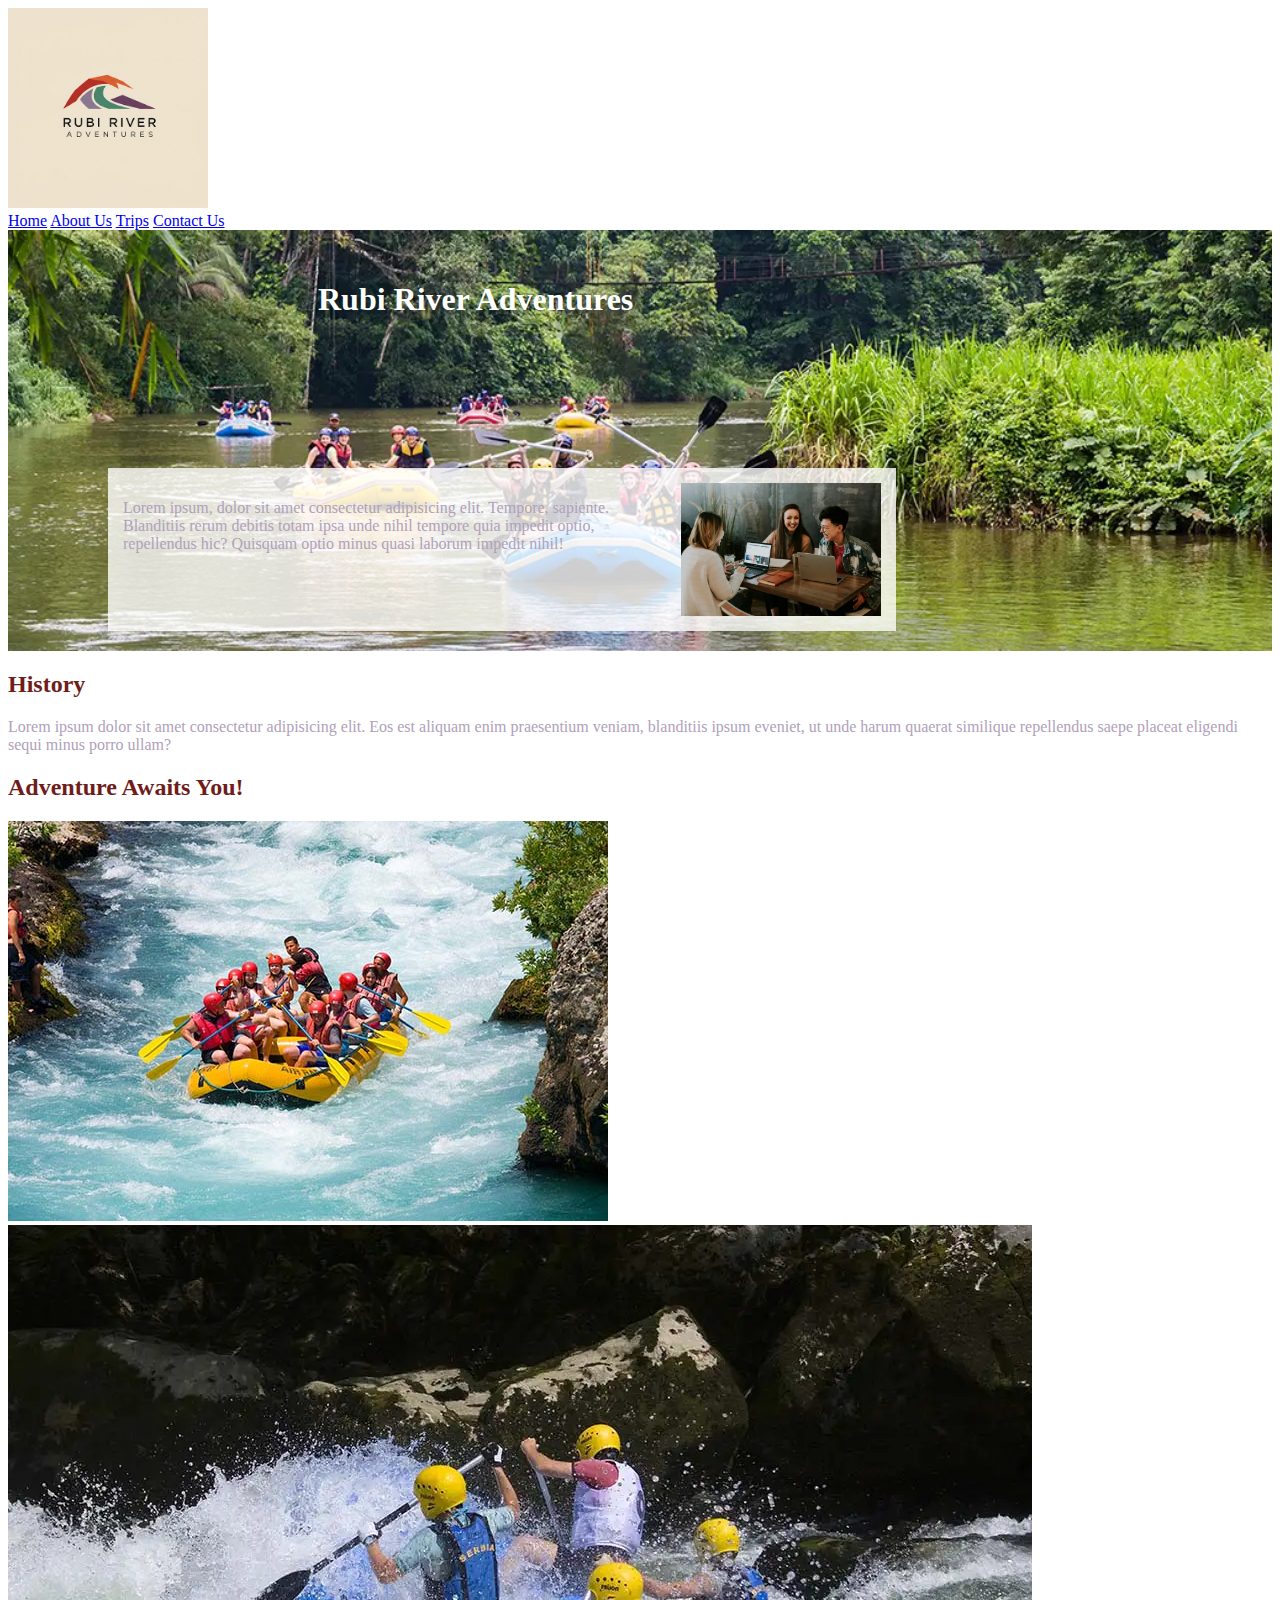
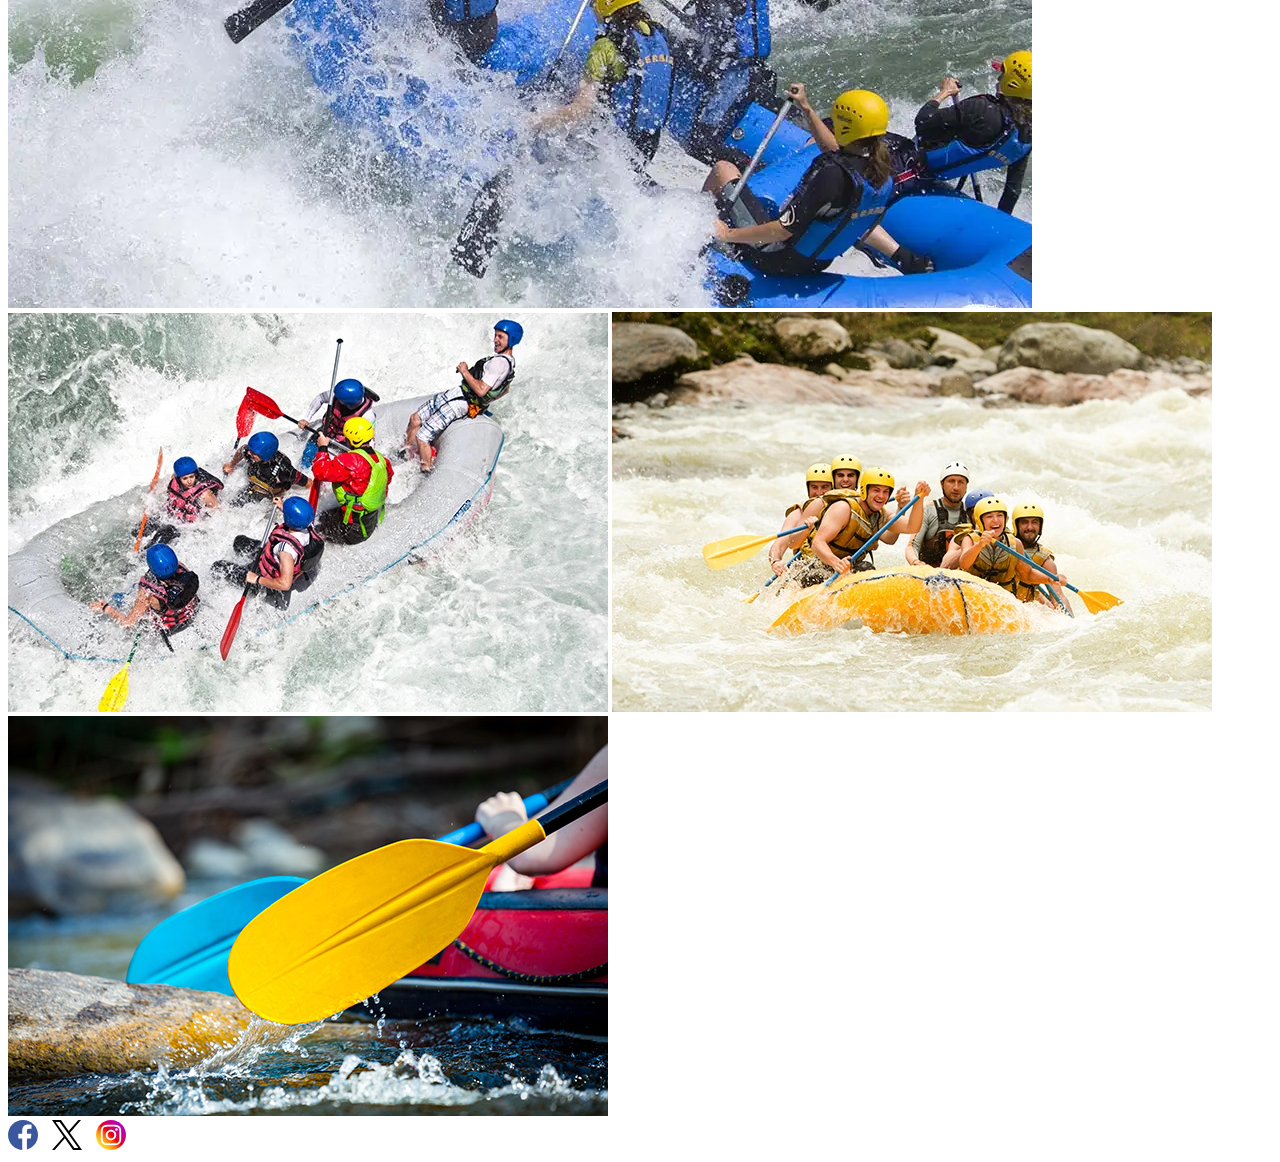
==== wwr/about.html @ 9c2ca19d "added CSS for social links" ====
<!DOCTYPE html>
<html lang="en-US">
<head><meta charset="utf-8">
<meta name="viewport" content="width=device-width,initial-scale = 1.0">
<link rel="stylesheet" href="styles/rafting.css">
<title>About Us</title>
<meta name="description" content="White Water Rapids about us page">
<meta name="author" content="Monica Araceli Kyne">
<link rel="preconnect" href="https://fonts.googleapis.com">
<link rel="preconnect" href="https://fonts.gstatic.com" crossorigin>
<link href="https://fonts.googleapis.com/css2?family=Noto+Sans:ital,wght@0,100..900;1,100..900&family=Winky+Sans:ital,wght@0,300..900;1,300..900&display=swap" rel="stylesheet">
</head>

<body>
    <header>
        <img src="images/logo.jpg" alt="Rubi River Adventures logo" width="200">
        <nav>
            <a href="index.html">Home</a>
            <a href="about.html">About Us</a>
            <a href="trips.html">Trips</a>
            <a href="contact.html">Contact Us</a>
        </nav>
    </header>
    <main>
        <div class="hero">
            <img src="images/hero1.webp" alt="Hero on the white rapids">
            <h1>Rubi River Adventures</h1>
            <article>
                <img src="images/employee.webp" alt="happy employee" width="200">
                <p>Lorem ipsum, dolor sit amet consectetur adipisicing elit. Tempore, sapiente. Blanditiis rerum debitis totam ipsa unde nihil tempore quia impedit optio, repellendus hic? Quisquam optio minus quasi laborum impedit nihil!</p>
            </article>
        </div>
        <section>
            <h2>History</h2>
            <p>Lorem ipsum dolor sit amet consectetur adipisicing elit. Eos est aliquam enim praesentium veniam, blanditiis ipsum eveniet, ut unde harum quaerat similique repellendus saepe placeat eligendi sequi minus porro ullam?</p>
        </section>
        <section>
            <h2>Adventure Awaits You!</h2>
            <img src="images/rapids1.jpg" alt="Rafting">
            <img src="images/rapids2.webp" alt="Rafting">
            <img src="images/rapids3.webp" alt="Rafting">
            <img src="images/rapids4.webp" alt="Rafting">
            <img src="images/rapids5.jpg" alt="Rafting">
        </section>
    </main>
    <footer>
        <nav class="sociallinks">
            <a href="https://facebook.com">
                <img src="images/facebook.svg" alt="Facebook">
            </a>
            <a href="https://x.com">
                <img src="images/xtwitter.svg" alt="X">
            </a>
            <a href="https//instagram.com">
                <img src="images/instagram.svg" alt="instagram">
            </a>
        </nav>
    </footer>
</body>
</html>
---- wwr/styles/rafting.css ----
:root {
    --primary-color: #6F1D1B;
    --secondary-color: #B0A1BA;
    --accent1-color: #7A9B76;
    --accent2-color: #F29559;
}
h1, h2, h3, h4, h5, h6 {
    color: var(--primary-color);
}
p {
    color: var(--secondary-color);
}
.sociallinks a {
    text-decoration: none;
}
.sociallinks img {
    width: 30px;
    height: auto;
    margin-right: 10px;
}
.hero img {
    display: block;
    width: 100%;
    height: auto;
}
.hero {
    position: relative;
}
.hero h1 {
    position: absolute; 
    top: 20px; 
    left: 300px; 
    color: white; 
    padding: 10px;
}

.hero article {
    position: absolute; 
    bottom: 20px; 
    left: 100px; 
    background-color:rgba(255, 255, 255, 0.8); 
    padding: 15px;
    width: 60%; 
}

.hero article img {
    float: right; 
    margin-left: 15px;
    width: 200px;
}
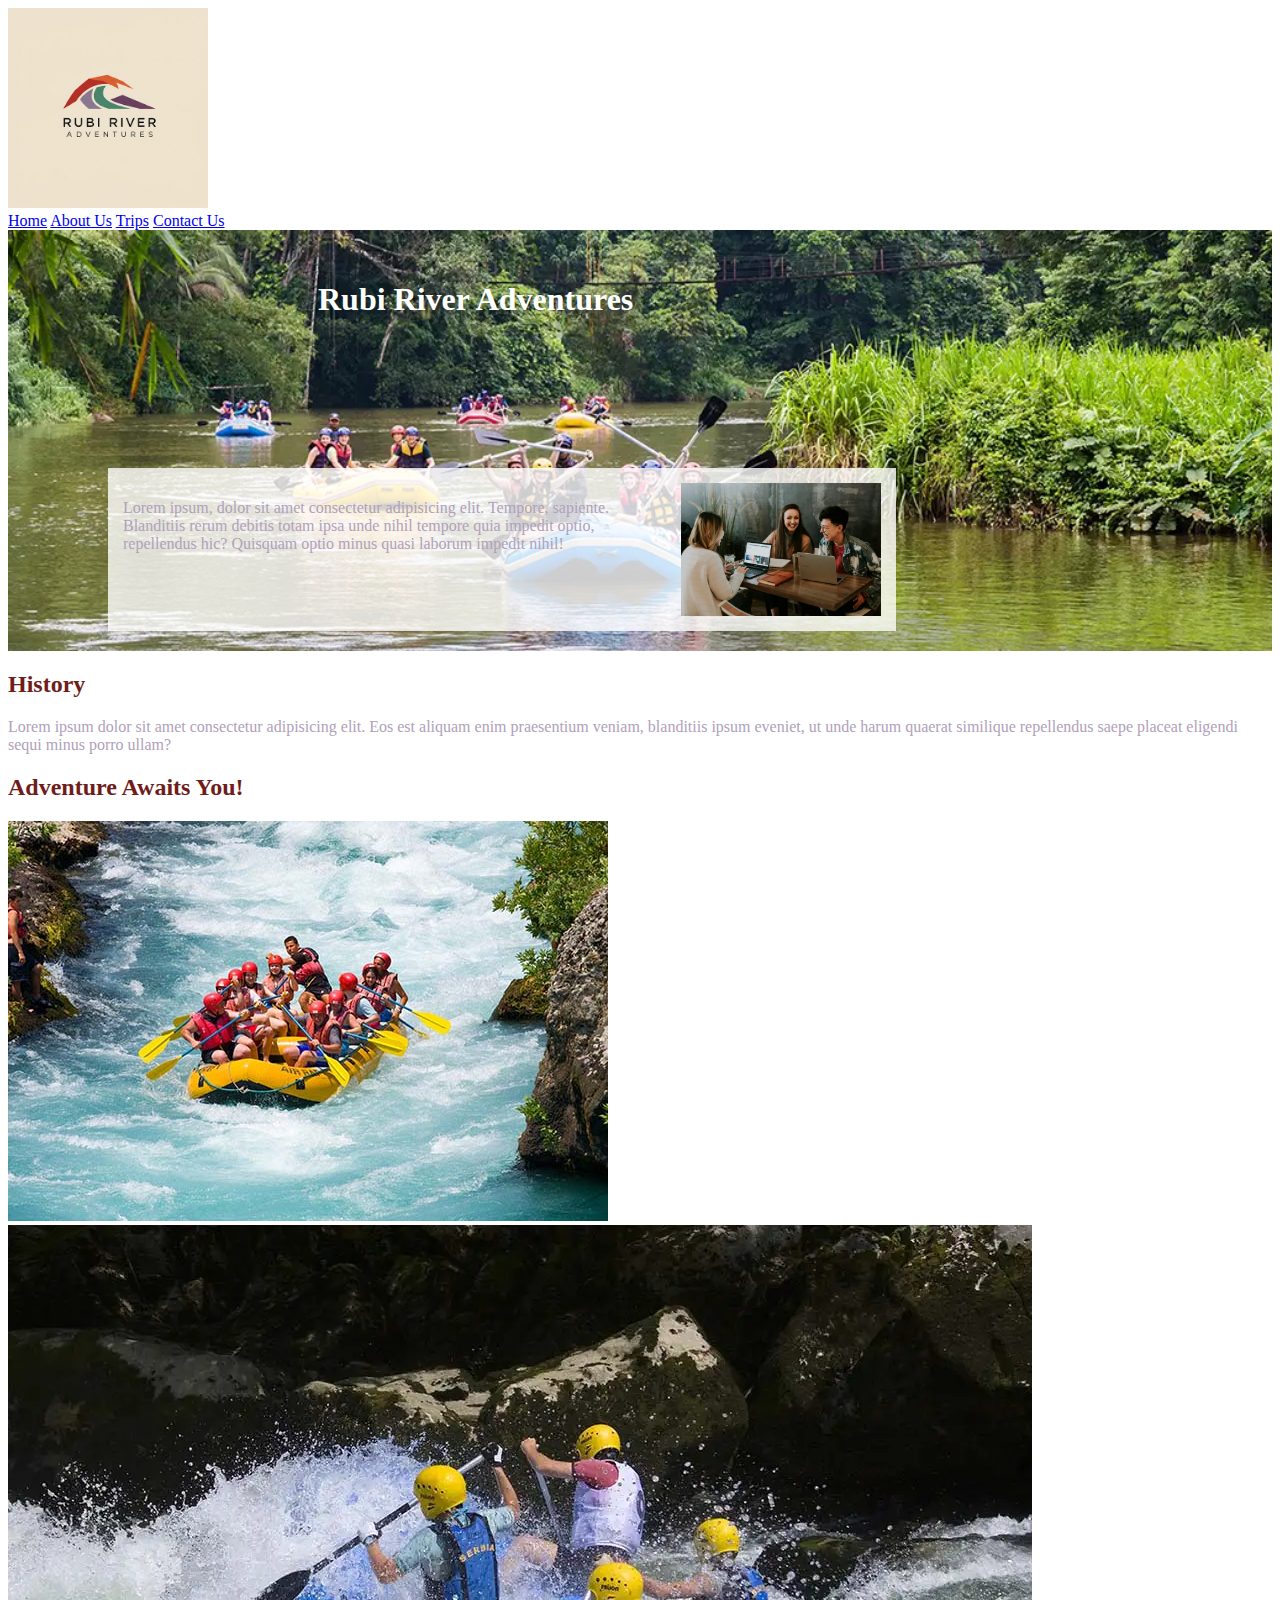
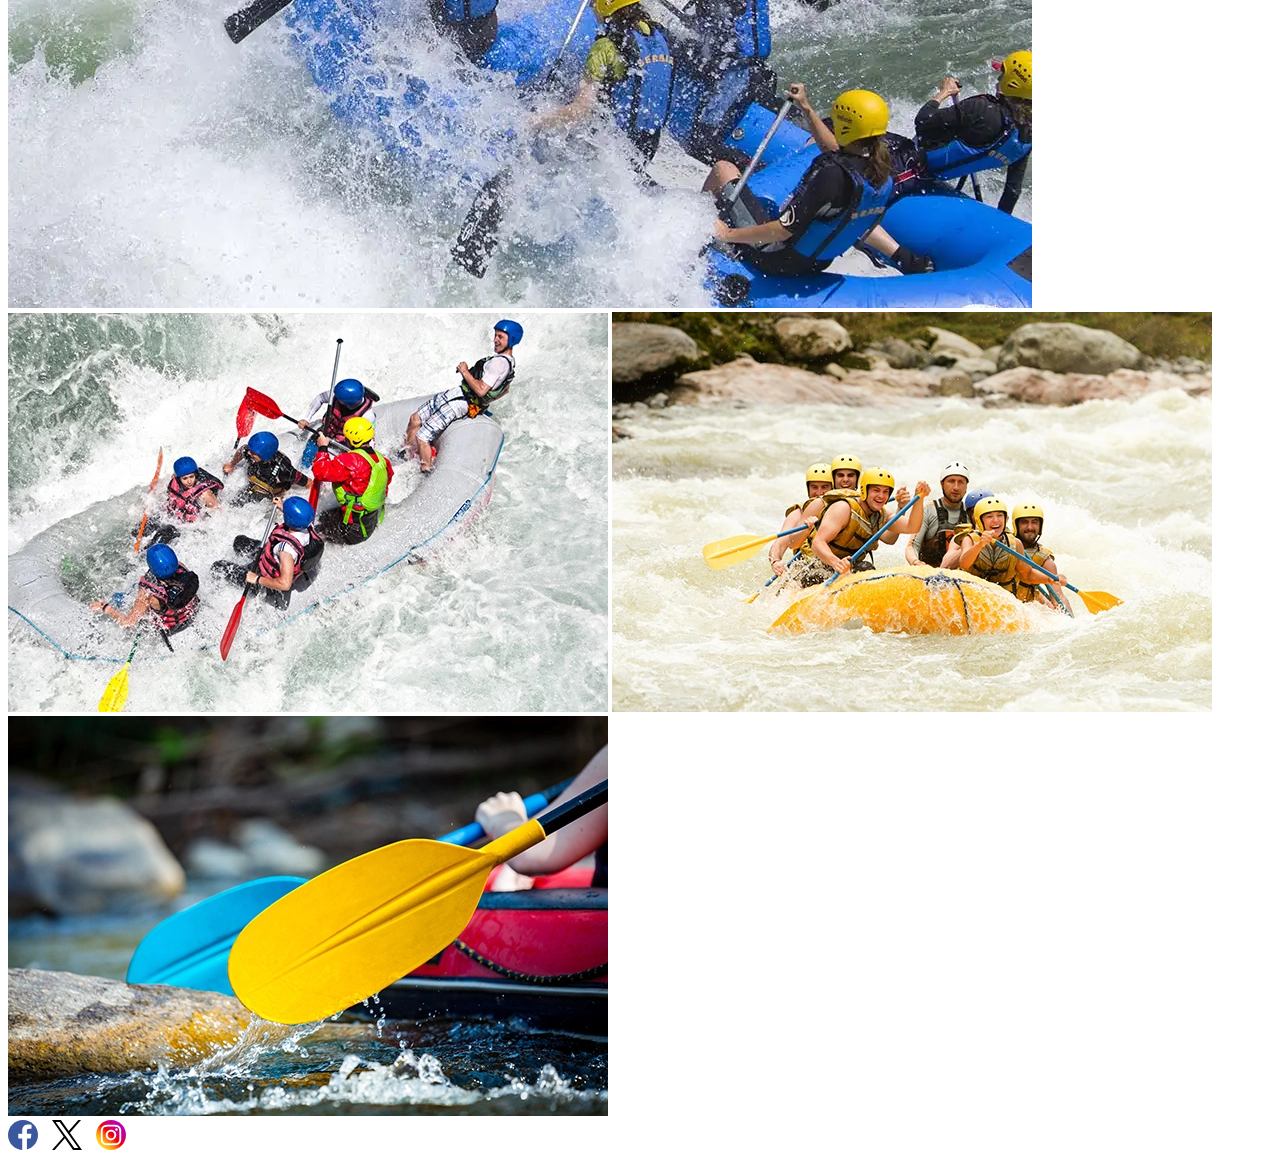
==== commit 140caf80: "added photo" ====
--- a/wwr/about.html
+++ b/wwr/about.html
@@ -40,7 +40,7 @@
             <img src="images/rapids2.webp" alt="Rafting">
             <img src="images/rapids3.webp" alt="Rafting">
             <img src="images/rapids4.webp" alt="Rafting">
-            <img src="images/rapids5.jpg" alt="Rafting">
+            <img src="images/rapids5.webp" alt="Rafting">
         </section>
     </main>
     <footer>
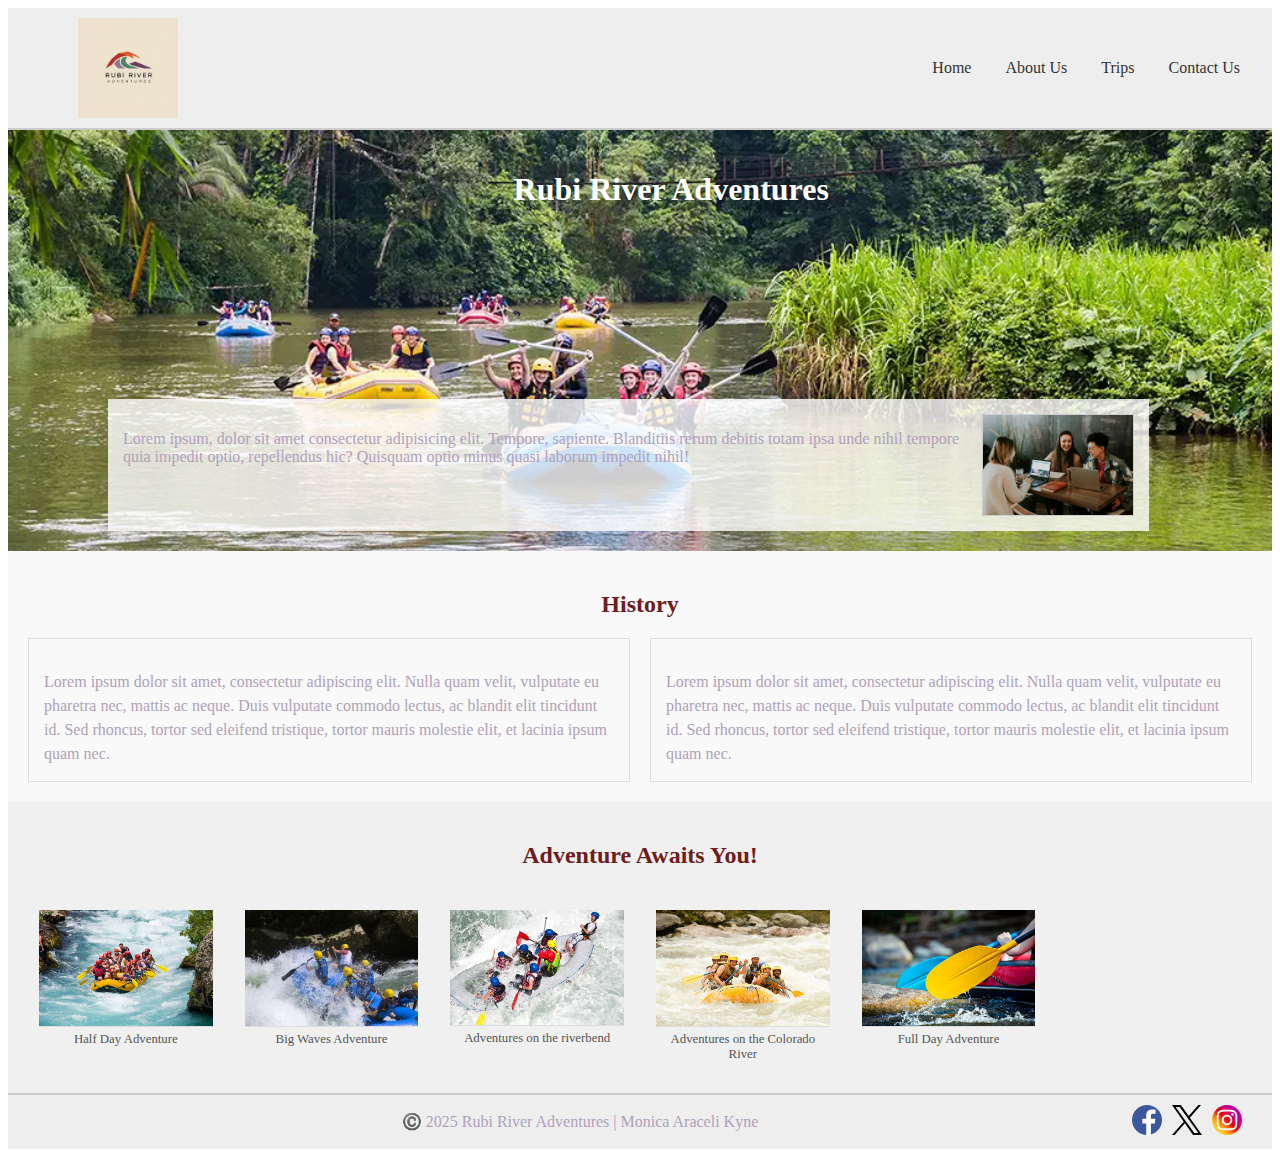
==== commit d7dd25d7: "updated styling for website" ====
--- a/wwr/about.html
+++ b/wwr/about.html
@@ -30,20 +30,44 @@
                 <p>Lorem ipsum, dolor sit amet consectetur adipisicing elit. Tempore, sapiente. Blanditiis rerum debitis totam ipsa unde nihil tempore quia impedit optio, repellendus hic? Quisquam optio minus quasi laborum impedit nihil!</p>
             </article>
         </div>
-        <section>
+        <section class="history">
             <h2>History</h2>
-            <p>Lorem ipsum dolor sit amet consectetur adipisicing elit. Eos est aliquam enim praesentium veniam, blanditiis ipsum eveniet, ut unde harum quaerat similique repellendus saepe placeat eligendi sequi minus porro ullam?</p>
+            <div class="history-content">
+                <article class="history-text">
+                    <p>Lorem ipsum dolor sit amet, consectetur adipiscing elit. Nulla quam velit, vulputate eu pharetra nec, mattis ac neque. Duis vulputate commodo lectus, ac blandit elit tincidunt id. Sed rhoncus, tortor sed eleifend tristique, tortor mauris molestie elit, et lacinia ipsum quam nec.</p>
+                </article>
+                
+                <article class="history-text">
+                    <p>Lorem ipsum dolor sit amet, consectetur adipiscing elit. Nulla quam velit, vulputate eu pharetra nec, mattis ac neque. Duis vulputate commodo lectus, ac blandit elit tincidunt id. Sed rhoncus, tortor sed eleifend tristique, tortor mauris molestie elit, et lacinia ipsum quam nec.</p>
+                </article>
+            </div>
         </section>
-        <section>
+        <section class="adventures">
             <h2>Adventure Awaits You!</h2>
-            <img src="images/rapids1.jpg" alt="Rafting">
-            <img src="images/rapids2.webp" alt="Rafting">
-            <img src="images/rapids3.webp" alt="Rafting">
-            <img src="images/rapids4.webp" alt="Rafting">
-            <img src="images/rapids5.webp" alt="Rafting">
+            <figure>
+                <img src="images/rapids1.jpg" alt="Rafting">
+                <figcaption>Half Day Adventure</figcaption>
+            </figure>
+            <figure>
+                <img src="images/rapids2.webp" alt="Rafting">
+                <figcaption>Big Waves Adventure</figcaption>
+            </figure>
+            <figure>
+                <img src="images/rapids3.webp" alt="Rafting">
+                <figcaption>Adventures on the riverbend</figcaption>
+            </figure>
+            <figure>
+                <img src="images/rapids4.webp" alt="Rafting">
+                <figcaption>Adventures on the Colorado River</figcaption>
+            </figure>
+            <figure>
+                <img src="images/rapids5.webp" alt="Rafting">
+                <figcaption>Full Day Adventure</figcaption>
+            </figure>
         </section>
     </main>
     <footer>
+        <p>©️ 2025 Rubi River Adventures | Monica Araceli Kyne</p>
         <nav class="sociallinks">
             <a href="https://facebook.com">
                 <img src="images/facebook.svg" alt="Facebook">
--- a/wwr/styles/rafting.css
+++ b/wwr/styles/rafting.css
@@ -29,9 +29,9 @@
 .hero h1 {
     position: absolute; 
     top: 20px; 
-    left: 300px; 
+    left: 40%; 
     color: white; 
-    padding: 10px;
+    
 }
 
 .hero article {
@@ -40,11 +40,136 @@
     left: 100px; 
     background-color:rgba(255, 255, 255, 0.8); 
     padding: 15px;
-    width: 60%; 
+    width: 80%; 
 }
 
 .hero article img {
-    float: right; 
+    float: right;
     margin-left: 15px;
-    width: 200px;
-}+    width: 150px; /* Smaller employee image */
+    border: 1px solid #ccc; /* Add a border */
+}
+header {
+    display: grid;
+    grid-template-columns: auto 1fr; /* Logo, Nav */
+    align-items: center;
+    padding: 10px 20px;
+    background-color: #eee; /* Light background */
+    border-bottom: 2px solid #ccc; /* Subtle border */
+}
+
+header img {
+    height: 100px; /* Smaller logo */
+    width: 100px;
+    padding-left: 50%;
+}
+
+header nav {
+    display: flex;
+    justify-content: flex-end;
+    align-items: center;
+}
+
+header nav a {
+    text-decoration: none;
+    padding: 8px 12px;
+    color: #333;
+    margin-left: 10px;
+}
+
+header nav a:hover {
+    background-color: #ddd;
+}
+.history {
+    display: block; /* Change display to block */
+    padding: 20px;
+    background-color: #f9f9f9;
+}
+
+.history h2 {
+    text-align: center;
+    margin-bottom: 20px;
+}
+
+.history-content {
+    display: flex;
+    flex-wrap: wrap; /* Allow text to wrap */
+    justify-content: center; /* Center horizontally */
+    align-items: center;  /* Center vertically */
+    gap: 20px;
+}
+
+.history-text {
+    flex: 1 1 300px; /* Distribute space, min width */
+    padding: 15px;
+    border: 1px solid #ddd;
+}
+
+.history-text p {
+    line-height: 1.5;
+    margin-bottom: 0;
+}
+
+.history-image {
+    flex: 0 0 auto; /* Don't grow or shrink */
+    width: 200px; /* Set image width */
+    order: 1; /* Place image in the middle */
+}
+
+.history-image img {
+    width: 100%;
+    height: auto;
+    display: block;
+}
+.adventures {  /* Changed selector */
+    display: grid;
+    grid-template-columns: repeat(auto-fit, minmax(180px, 1fr));
+    gap: 10px;
+    padding: 20px;
+    background-color: #f0f0f0;
+}
+
+.adventures h2 {
+    grid-column: 1 / -1;
+    text-align: center;
+    margin-bottom: 20px;
+}
+
+.adventures figure {
+    margin: 0;
+    padding: 10px;
+    border: 1px solid #eee;
+}
+
+.adventures figure img {
+    width: 100%;
+    height: auto;
+    display: block;
+    border-bottom: 1px solid #ddd;
+}
+
+.adventures figure figcaption {
+    font-size: 0.8em;
+    color: #555;
+    padding-top: 5px;
+    text-align: center;
+}
+footer {
+    display: flex;
+    justify-content: flex-end; /* Align social icons to the right */
+    align-items: center; /* Vertical alignment */
+    padding: 10px 20px;
+    background-color: #eee;
+    border-top: 2px solid #ccc;
+}
+
+footer nav.sociallinks {
+    display: flex; /* Redundant, but makes it explicit */
+    justify-content: flex-end; /* Align social icons to the right */
+    align-items: center; /* Vertical alignment */
+}
+footer p {
+    margin: 0 auto 0 0; /* Left margin: auto, others 0 */
+    text-align: center; /* Center the text */
+    flex: 1; /* Allow paragraph to grow */
+}
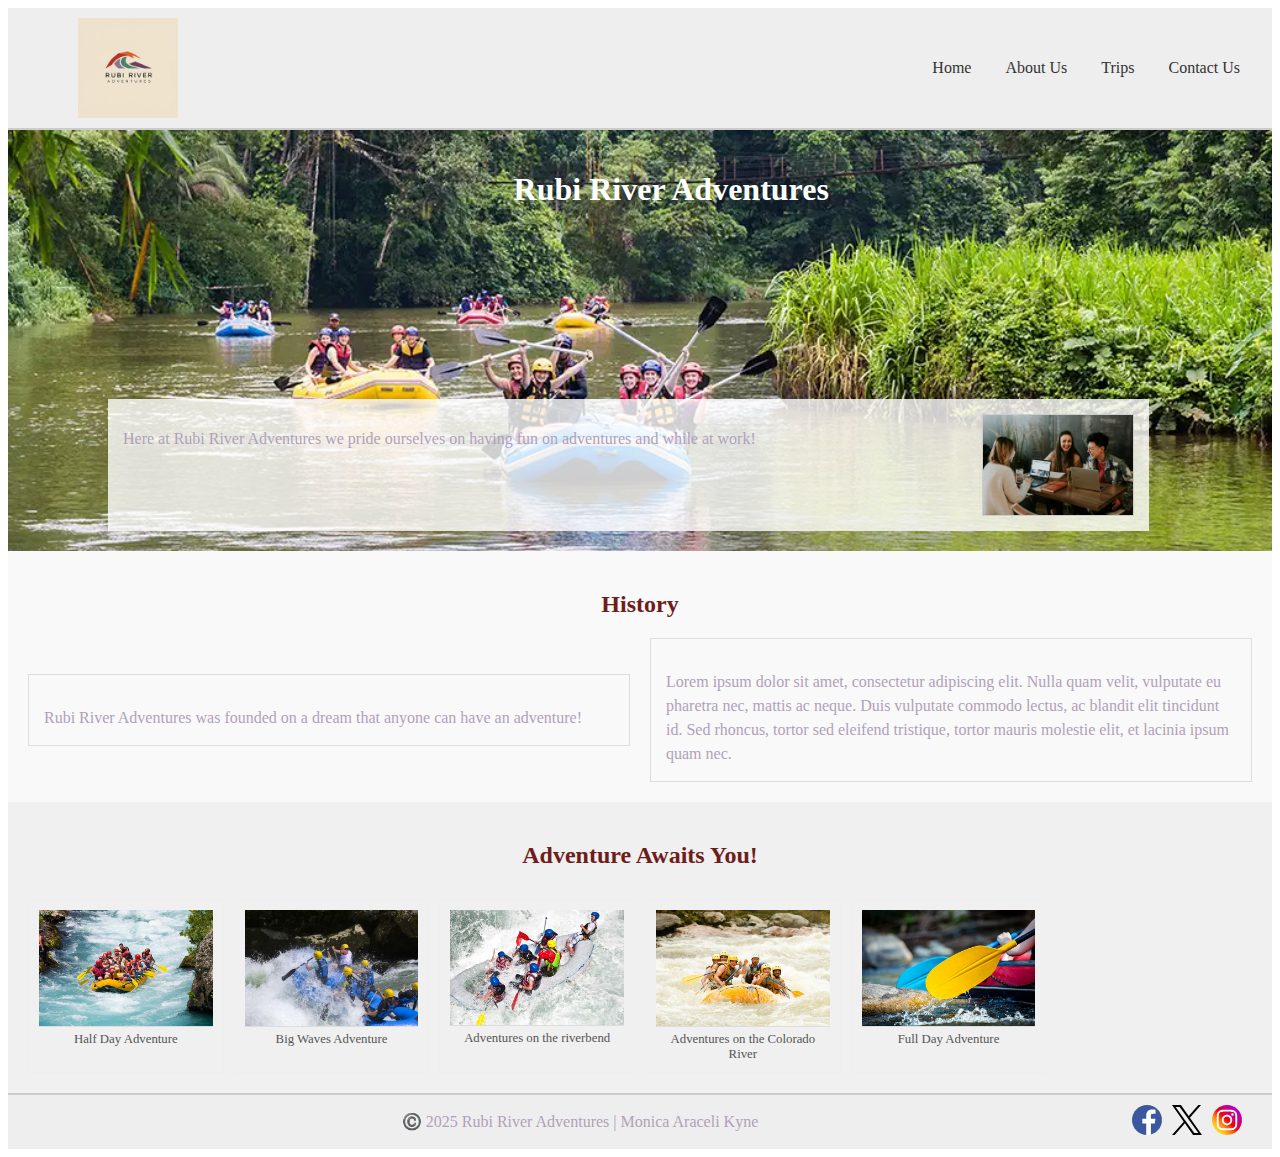
==== commit 38b96d48: "added descriptions" ====
--- a/wwr/about.html
+++ b/wwr/about.html
@@ -3,7 +3,7 @@
 <head><meta charset="utf-8">
 <meta name="viewport" content="width=device-width,initial-scale = 1.0">
 <link rel="stylesheet" href="styles/rafting.css">
-<title>About Us</title>
+<title>About Us - Rubi River Adventures</title>
 <meta name="description" content="White Water Rapids about us page">
 <meta name="author" content="Monica Araceli Kyne">
 <link rel="preconnect" href="https://fonts.googleapis.com">
@@ -27,14 +27,14 @@
             <h1>Rubi River Adventures</h1>
             <article>
                 <img src="images/employee.webp" alt="happy employee" width="200">
-                <p>Lorem ipsum, dolor sit amet consectetur adipisicing elit. Tempore, sapiente. Blanditiis rerum debitis totam ipsa unde nihil tempore quia impedit optio, repellendus hic? Quisquam optio minus quasi laborum impedit nihil!</p>
+                <p>Here at Rubi River Adventures we pride ourselves on having fun on adventures and while at work! </p>
             </article>
         </div>
         <section class="history">
             <h2>History</h2>
             <div class="history-content">
                 <article class="history-text">
-                    <p>Lorem ipsum dolor sit amet, consectetur adipiscing elit. Nulla quam velit, vulputate eu pharetra nec, mattis ac neque. Duis vulputate commodo lectus, ac blandit elit tincidunt id. Sed rhoncus, tortor sed eleifend tristique, tortor mauris molestie elit, et lacinia ipsum quam nec.</p>
+                    <p>Rubi River Adventures was founded on a dream that anyone can have an adventure!</p>
                 </article>
                 
                 <article class="history-text">
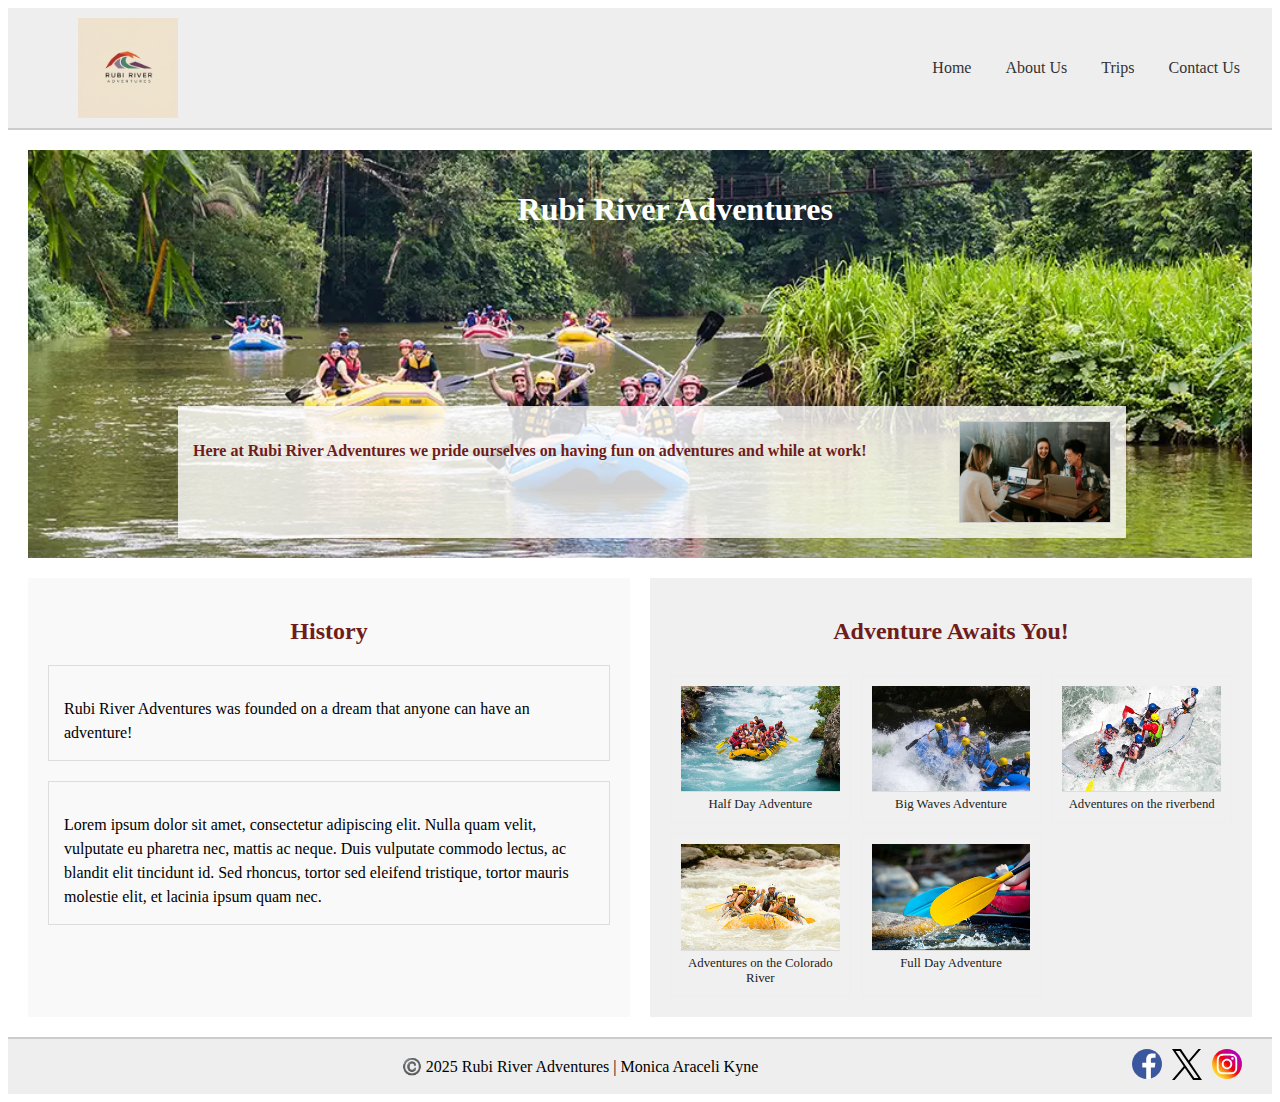
==== commit 421448fe: "updated about page" ====
--- a/wwr/about.html
+++ b/wwr/about.html
@@ -27,19 +27,19 @@
             <h1>Rubi River Adventures</h1>
             <article>
                 <img src="images/employee.webp" alt="happy employee" width="200">
-                <p>Here at Rubi River Adventures we pride ourselves on having fun on adventures and while at work! </p>
+                <h4>Here at Rubi River Adventures we pride ourselves on having fun on adventures and while at work! <h4>
             </article>
         </div>
         <section class="history">
             <h2>History</h2>
             <div class="history-content">
-                <article class="history-text">
+                <div class="history-text">
                     <p>Rubi River Adventures was founded on a dream that anyone can have an adventure!</p>
-                </article>
+                </div>
                 
-                <article class="history-text">
+                <div class="history-text">
                     <p>Lorem ipsum dolor sit amet, consectetur adipiscing elit. Nulla quam velit, vulputate eu pharetra nec, mattis ac neque. Duis vulputate commodo lectus, ac blandit elit tincidunt id. Sed rhoncus, tortor sed eleifend tristique, tortor mauris molestie elit, et lacinia ipsum quam nec.</p>
-                </article>
+                </div>
             </div>
         </section>
         <section class="adventures">
--- a/wwr/styles/rafting.css
+++ b/wwr/styles/rafting.css
@@ -1,11 +1,20 @@
 :root {
     --primary-color: #6F1D1B;
-    --secondary-color: #B0A1BA;
+    --secondary-color: #000;
     --accent1-color: #7A9B76;
     --accent2-color: #F29559;
 }
 h1, h2, h3, h4, h5, h6 {
     color: var(--primary-color);
+}
+main {
+    padding: 20px;
+    /* Change to a grid layout */
+    display: grid;
+    /* Define the number and width of columns */
+    grid-template-columns: 1fr 1fr; /* Example: Two equal columns */
+    /* Add a gap between the grid items */
+    grid-gap: 20px;
 }
 p {
     color: var(--secondary-color);
@@ -25,22 +34,23 @@
 }
 .hero {
     position: relative;
+    grid-column: 1 / -1;
 }
 .hero h1 {
     position: absolute; 
     top: 20px; 
     left: 40%; 
     color: white; 
-    
+    font: 600;  
 }
 
 .hero article {
     position: absolute; 
     bottom: 20px; 
-    left: 100px; 
+    left: 150px; 
     background-color:rgba(255, 255, 255, 0.8); 
     padding: 15px;
-    width: 80%; 
+    width: 75%; 
 }
 
 .hero article img {
@@ -150,7 +160,7 @@
 
 .adventures figure figcaption {
     font-size: 0.8em;
-    color: #555;
+    color: #212121;
     padding-top: 5px;
     text-align: center;
 }
@@ -173,3 +183,323 @@
     text-align: center; /* Center the text */
     flex: 1; /* Allow paragraph to grow */
 }
+
+.employee-profiles {
+    padding: 20px;
+    background-color: #f9f9f9;
+    text-align: center; /* Center the figures on desktop */
+}
+.employee-profiles img {
+    display: block; /* Remove any default inline spacing */
+    width: 100%; /* Make images responsive within their container */
+    height: auto;
+    border-radius: 5px; /* Optional: Add rounded corners */
+    box-shadow: 2px 2px 5px rgba(0, 0, 0, 0.1); /* Optional: Add a subtle shadow */
+    margin-bottom: 10px; /* Space below the image */
+}
+.hero-message {
+    position
+}
+.newsletter {
+    grid-column: 1 / -1; /* Full width */
+    background-color: #fff;
+    padding: 20px;
+    border-radius: 8px;
+    box-shadow: 0 2px 4px rgba(0, 0, 0, 0.1);
+    text-align: center;
+}
+
+.newsletter h2 {
+    color: var(--primary-color);
+    margin-bottom: 15px;
+}
+
+.newsletter form {
+    display: flex;
+    flex-direction: column;
+    align-items: center;
+}
+
+.newsletter input[type="text"],
+.newsletter input[type="email"] {
+    padding: 10px;
+    margin-bottom: 10px;
+    border: 1px solid #ccc;
+    border-radius: 4px;
+    width: 80%;
+    max-width: 300px;
+}
+
+.newsletter button {
+    background-color: var(--accent2-color);
+    color: black;
+    padding: 10px 20px;
+    border: none;
+    border-radius: 4px;
+    cursor: pointer;
+    font-size: 1.1em;
+    transition: background-color 0.3s ease;
+}
+
+.newsletter button:hover {
+    background-color: #5e7a5b;
+}
+
+.call-to-action {
+    grid-column: 1 / -1; /* Full width */
+    background-color: var(--accent2-color);
+    color: white;
+    padding: 30px 20px;
+    border-radius: 8px;
+    text-align: center;
+}
+
+.call-to-action h2 {
+    margin-bottom: 15px;
+    font-size: 2em;
+}
+
+.call-to-action a {
+    display: inline-block;
+    background-color: var(--primary-color);
+    color: white;
+    padding: 12px 25px;
+    text-decoration: none;
+    border-radius: 6px;
+    font-size: 1.1em;
+    transition: background-color 0.3s ease;
+}
+
+.call-to-action a:hover {
+    background-color: #541614;
+}
+
+.site-info {
+    display: grid;
+    grid-template-columns: 1fr; /* Single column for mobile */
+    grid-gap: 20px;
+    background-color: #fff;
+    padding: 20px;
+    border-radius: 8px;
+    box-shadow: 0 2px 4px rgba(0, 0, 0, 0.1);
+    margin-bottom: 20px; /* Add some space below */
+}
+
+.info-card {
+    text-align: center;
+}
+
+.info-card img {
+    width: 80%;
+    max-width: 300px;
+    height: auto;
+    border-radius: 5px;
+    margin-bottom: 10px;
+}
+
+.info-card h3 {
+    color: var(--primary-color);
+    margin-bottom: 10px;
+}
+
+.info-card p {
+    color: var(--secondary-color);
+    line-height: 1.6;
+}
+@media (min-width: 768px) {
+    main {
+        grid-template-columns: 1fr 1fr; /* Two columns on desktop */
+    }
+
+    .hero {
+        grid-column: 1 / -1; /* Still full width */
+    }
+
+    .call-to-action {
+        grid-column: 1 / -1; /* Still full width */
+    }
+
+    .site-info {
+        grid-column: 1 / -1; /* Full width on desktop for this example */
+        grid-template-columns: repeat(2, 1fr); /* Two columns for info cards */
+    }
+}
+
+.call-to-contact {
+    padding: 20px
+}
+
+.call-to-contact h2 {
+    margin-bottom: 20px;
+    font-size: 2.5em; 
+    font-weight: bold;
+}
+
+.call-to-contact p {
+    font-size: 1.1em;
+    line-height: 1.7;
+    margin-bottom: 25px;
+}
+
+.call-to-contact a {
+    display: inline-block;
+    background-color: var(--primary-color);
+    color: white;
+    padding: 15px 30px; /* Larger button */
+    text-decoration: none;
+    border-radius: 8px; /* More rounded */
+    font-size: 1.2em;
+    font-weight: bold;
+    transition: background-color 0.3s ease, box-shadow 0.3s ease;
+    box-shadow: 3px 3px 5px rgba(0, 0, 0, 0.2); /* Subtle shadow */
+}
+
+.call-to-contact a:hover {
+    background-color: #541614;
+    box-shadow: 5px 5px 8px rgba(0, 0, 0, 0.3); /* Stronger shadow on hover */
+}
+
+/* Trip Description Sections */
+.trip-description {
+    background-color: #fff;
+    padding: 30px; /* Increased padding */
+    border-radius: 8px;
+    box-shadow: 0 4px 8px rgba(0, 0, 0, 0.1); /* More pronounced shadow */
+    margin-bottom: 30px; /* More space between sections */
+    display: grid;
+    grid-template-columns: 1fr;
+    grid-gap: 25px;
+    align-items: center;
+}
+
+.trip-description img {
+    width: 100%;
+    height: auto;
+    border-radius: 8px; /* More rounded images */
+    box-shadow: 2px 2px 5px rgba(0, 0, 0, 0.1);
+}
+
+.trip-description h3 {
+    color: var(--primary-color);
+    font-size: 2em; /* Larger heading */
+    margin-bottom: 15px;
+}
+
+.trip-description p {
+    color: var(--secondary-color);
+    line-height: 1.8; /* Improved readability */
+    margin-bottom: 15px;
+}
+
+.trip-description ul {
+    list-style-type: disc;
+    padding-left: 25px;
+    color: var(--secondary-color);
+    line-height: 1.7;
+}
+
+.trip-description li {
+    margin-bottom: 8px;
+}
+
+/* Trips Table Section */
+.trips-table-section {
+    grid-column: 1 / -1;
+    background-color: #f9f9f9;
+    padding: 30px; /* Increased padding */
+    border-radius: 8px;
+    box-shadow: 0 4px 8px rgba(0, 0, 0, 0.1); /* More pronounced shadow */
+    margin-bottom: 30px; /* More space below */
+    overflow-x: auto;
+}
+
+.trips-table-section h2 {
+    color: var(--primary-color);
+    font-size: 2.2em; /* Larger heading */
+    text-align: center;
+    margin-bottom: 25px;
+}
+
+.trips-table {
+    width: 100%;
+    border-collapse: collapse;
+    margin-top: 20px;
+    border: 1px solid #ddd; /* Add a border to the table */
+}
+
+.trips-table th, .trips-table td {
+    border: 1px solid #ddd;
+    padding: 12px 15px; /* More padding */
+    text-align: left;
+}
+
+.trips-table th {
+    background-color: #eee;
+    color: var(--secondary-color);
+    font-weight: bold;
+    font-size: 1.1em;
+}
+
+.trips-table tbody tr:nth-child(even) {
+    background-color: #f2f2f2; /* Add subtle striping */
+}
+
+.trips-table td {
+    font-size: 1em;
+}
+
+/* Desktop Layout Adjustments */
+@media (min-width: 768px) {
+    main {
+        grid-template-columns: 1fr 1fr;
+        grid-gap: 20px;
+    }
+
+    .call-to-contact {
+        grid-column: 1/-1;
+        text-align: center;
+    }
+
+    .trip-description {
+        padding: 20px; 
+        grid-template-columns: 1.2fr 1fr; /* Adjust image/text ratio */
+        grid-gap: 30px;
+        margin-bottom: 40px;
+    }
+
+    .trip-description img {
+        max-width: none; /* Remove any max-width restrictions */
+    }
+
+    .trip-description:nth-child(even) {
+        grid-column: 2;
+        grid-row: auto;
+        grid-template-columns: 1fr 1.2fr; /* Swap column order for even items */
+    }
+
+    .trip-description:nth-child(even) img {
+        order: 2;
+    }
+
+    .trip-description:nth-child(even) div {
+        order: 1;
+        text-align: right; /* Align text to the right for even items */
+    }
+
+    .trip-description div {
+        text-align: left; /* Ensure left alignment for odd items */
+    }
+
+    .trips-table-section {
+        padding: 40px;
+        margin-bottom: 40px;
+    }
+
+    .trips-table th, .trips-table td {
+        padding: 15px 20px; /* More padding on desktop */
+    }
+    .trip-highlight {
+        grid-column: 1/ -1;
+    }
+    
+}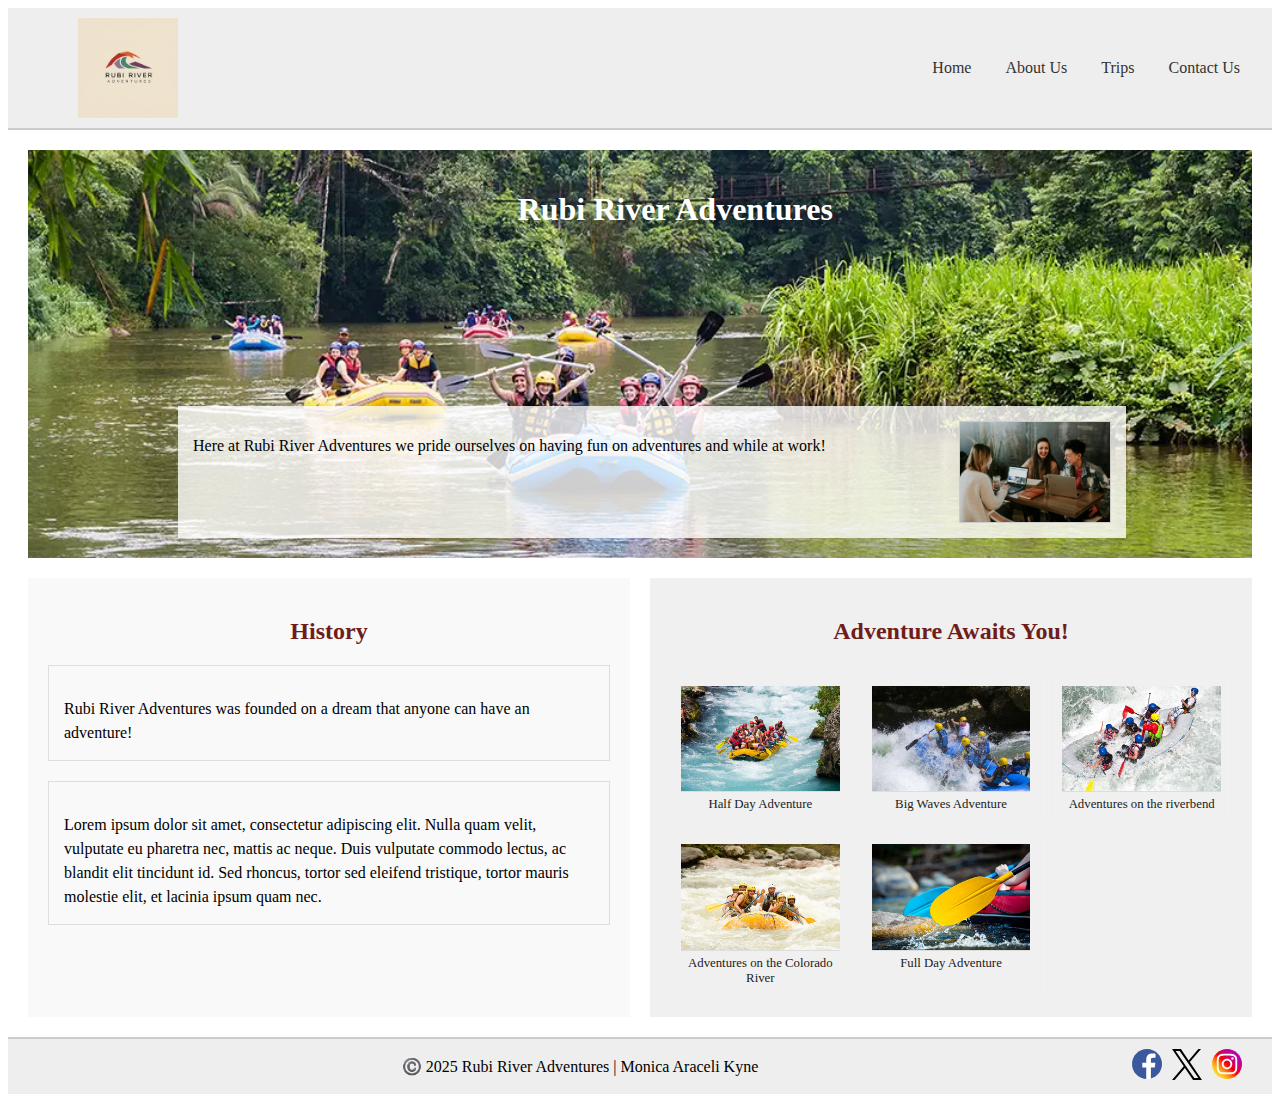
==== commit df94d2f8: "updated about page" ====
--- a/wwr/about.html
+++ b/wwr/about.html
@@ -27,7 +27,7 @@
             <h1>Rubi River Adventures</h1>
             <article>
                 <img src="images/employee.webp" alt="happy employee" width="200">
-                <h4>Here at Rubi River Adventures we pride ourselves on having fun on adventures and while at work! <h4>
+                <p>Here at Rubi River Adventures we pride ourselves on having fun on adventures and while at work! </p>
             </article>
         </div>
         <section class="history">
--- a/wwr/styles/rafting.css
+++ b/wwr/styles/rafting.css
@@ -174,7 +174,7 @@
 }
 
 footer nav.sociallinks {
-    display: flex; /* Redundant, but makes it explicit */
+    display: flex;
     justify-content: flex-end; /* Align social icons to the right */
     align-items: center; /* Vertical alignment */
 }
@@ -193,12 +193,12 @@
     display: block; /* Remove any default inline spacing */
     width: 100%; /* Make images responsive within their container */
     height: auto;
-    border-radius: 5px; /* Optional: Add rounded corners */
-    box-shadow: 2px 2px 5px rgba(0, 0, 0, 0.1); /* Optional: Add a subtle shadow */
+    border-radius: 5px; 
+    box-shadow: 2px 2px 5px rgba(0, 0, 0, 0.1); 
     margin-bottom: 10px; /* Space below the image */
 }
 .hero-message {
-    position
+    position: absolute;
 }
 .newsletter {
     grid-column: 1 / -1; /* Full width */
@@ -359,7 +359,6 @@
     box-shadow: 5px 5px 8px rgba(0, 0, 0, 0.3); /* Stronger shadow on hover */
 }
 
-/* Trip Description Sections */
 .trip-description {
     background-color: #fff;
     padding: 30px; /* Increased padding */
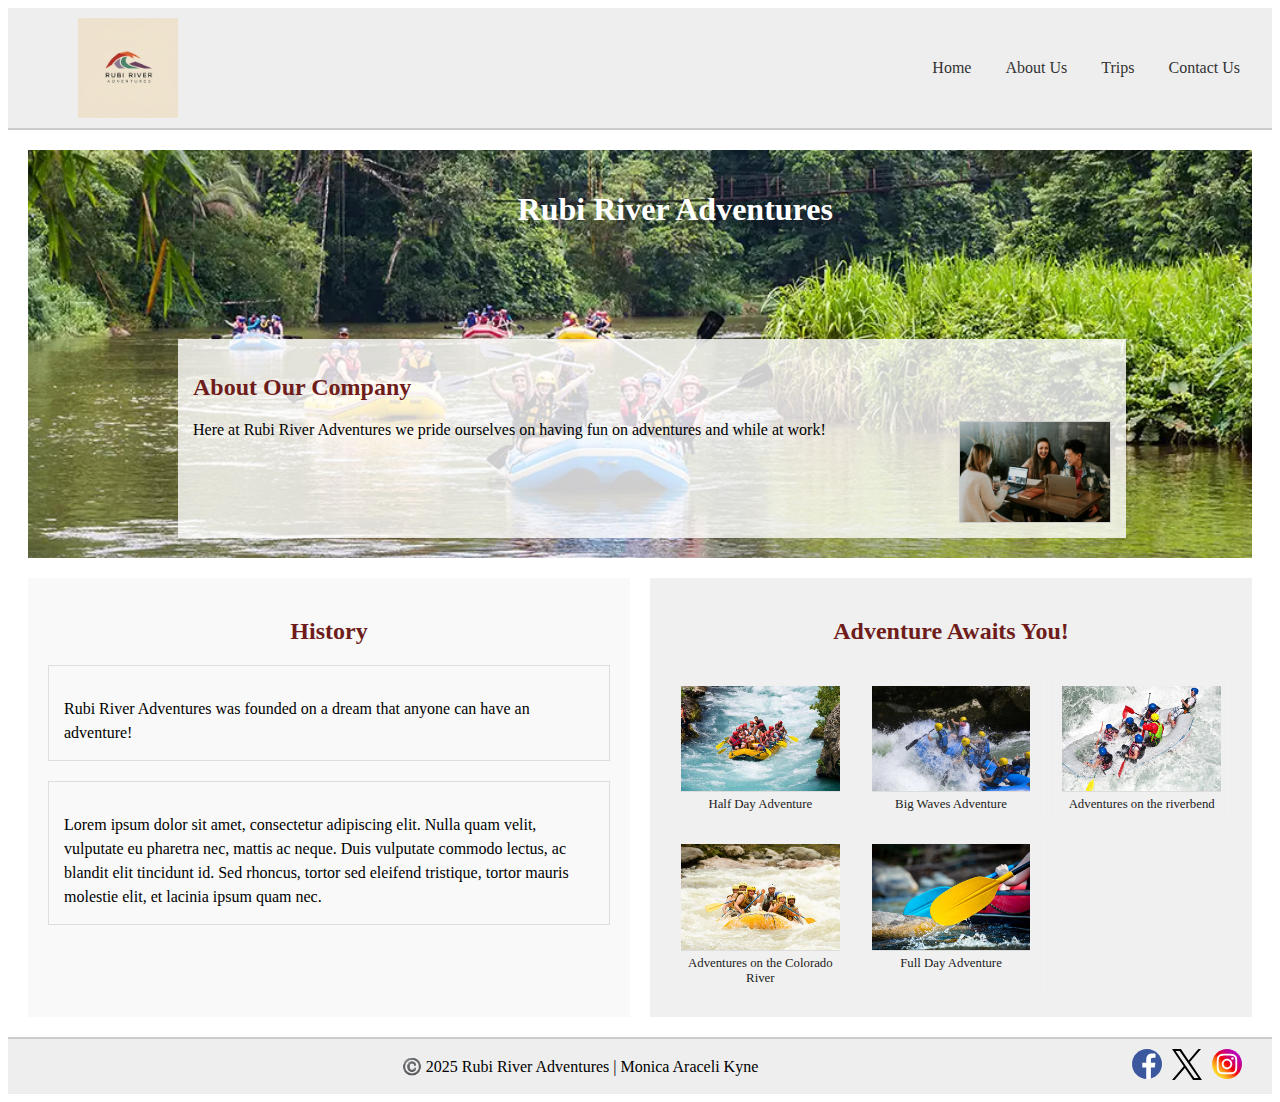
==== commit 9f0eeba3: "updated heading" ====
--- a/wwr/about.html
+++ b/wwr/about.html
@@ -26,6 +26,7 @@
             <img src="images/hero1.webp" alt="Hero on the white rapids">
             <h1>Rubi River Adventures</h1>
             <article>
+                <h2>About Our Company</h2>
                 <img src="images/employee.webp" alt="happy employee" width="200">
                 <p>Here at Rubi River Adventures we pride ourselves on having fun on adventures and while at work! </p>
             </article>
